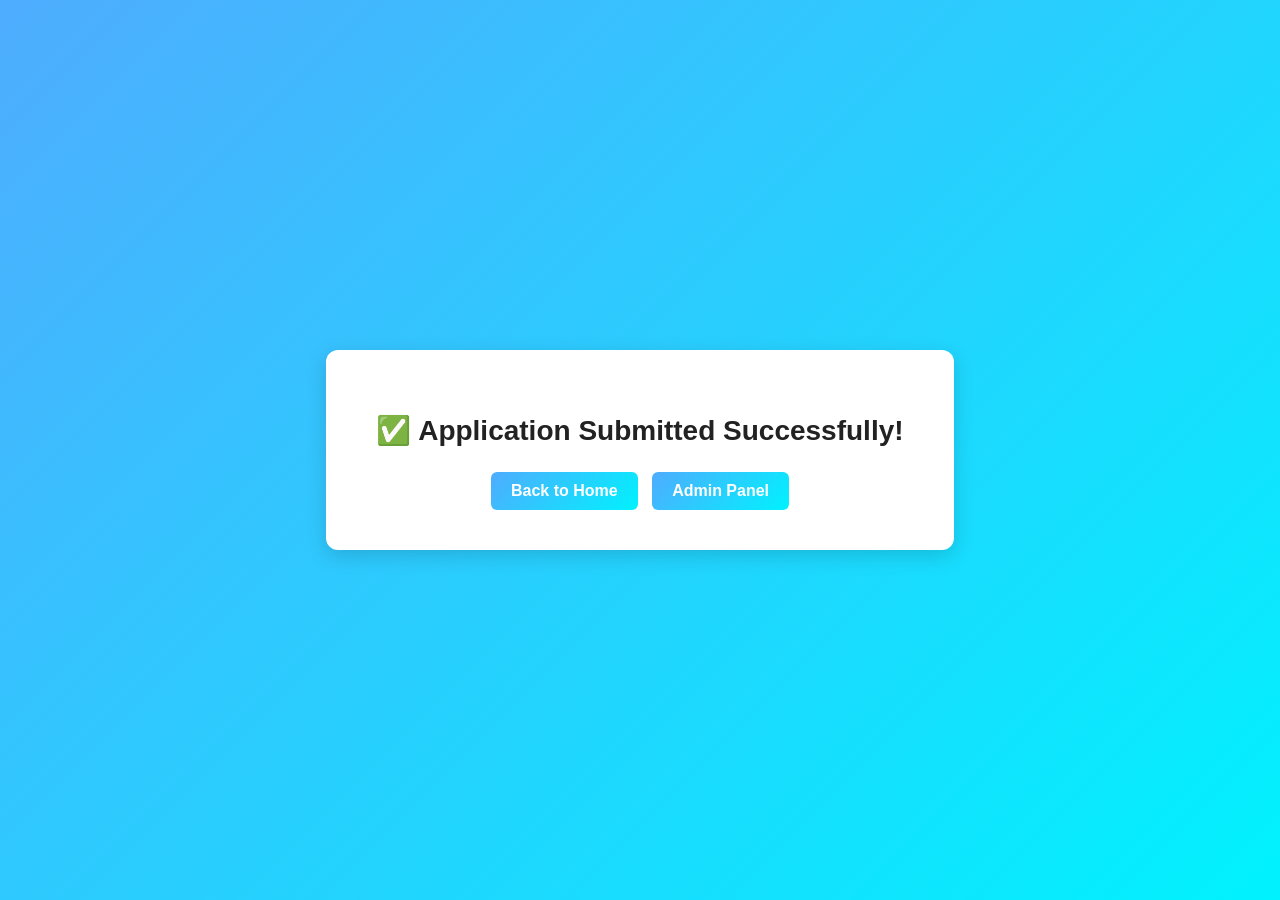
==== templates/success.html @ b9e0510f "final project for render" ====
<!DOCTYPE html>
<html lang="en">
<head>
<meta charset="UTF-8">
<meta name="viewport" content="width=device-width, initial-scale=1.0">
<title>Application Submitted</title>

<style>
/* Body & Container */
body {
  font-family: 'Segoe UI', Tahoma, Geneva, Verdana, sans-serif;
  background: linear-gradient(135deg, #4facfe, #00f2fe);
  margin: 0;
  padding: 0;
  display: flex;
  justify-content: center;
  align-items: center;
  min-height: 100vh;
}

.container {
  background: #fff;
  padding: 40px 50px;
  border-radius: 12px;
  text-align: center;
  box-shadow: 0px 6px 20px rgba(0, 0, 0, 0.15);
}

/* Heading */
h2 {
  color: #222;
  font-size: 28px;
  margin-bottom: 25px;
}

/* Buttons */
.button {
  display: inline-block;
  padding: 10px 20px;
  background: linear-gradient(135deg, #4facfe, #00f2fe);
  color: white;
  text-decoration: none;
  font-weight: 600;
  border-radius: 6px;
  transition: all 0.3s ease;
}

.button:hover {
  background: linear-gradient(135deg, #3a8ef6, #00d2f7);
  transform: translateY(-2px);
  box-shadow: 0px 4px 12px rgba(0,0,0,0.2);
}
</style>

</head>
<body>
<div class="container">
    <h2>✅ Application Submitted Successfully!</h2>
    <a href="/" class="button">Back to Home</a>
    <a href="/admin" class="button" style="margin-left:10px;">Admin Panel</a>
</div>
</body>
</html>
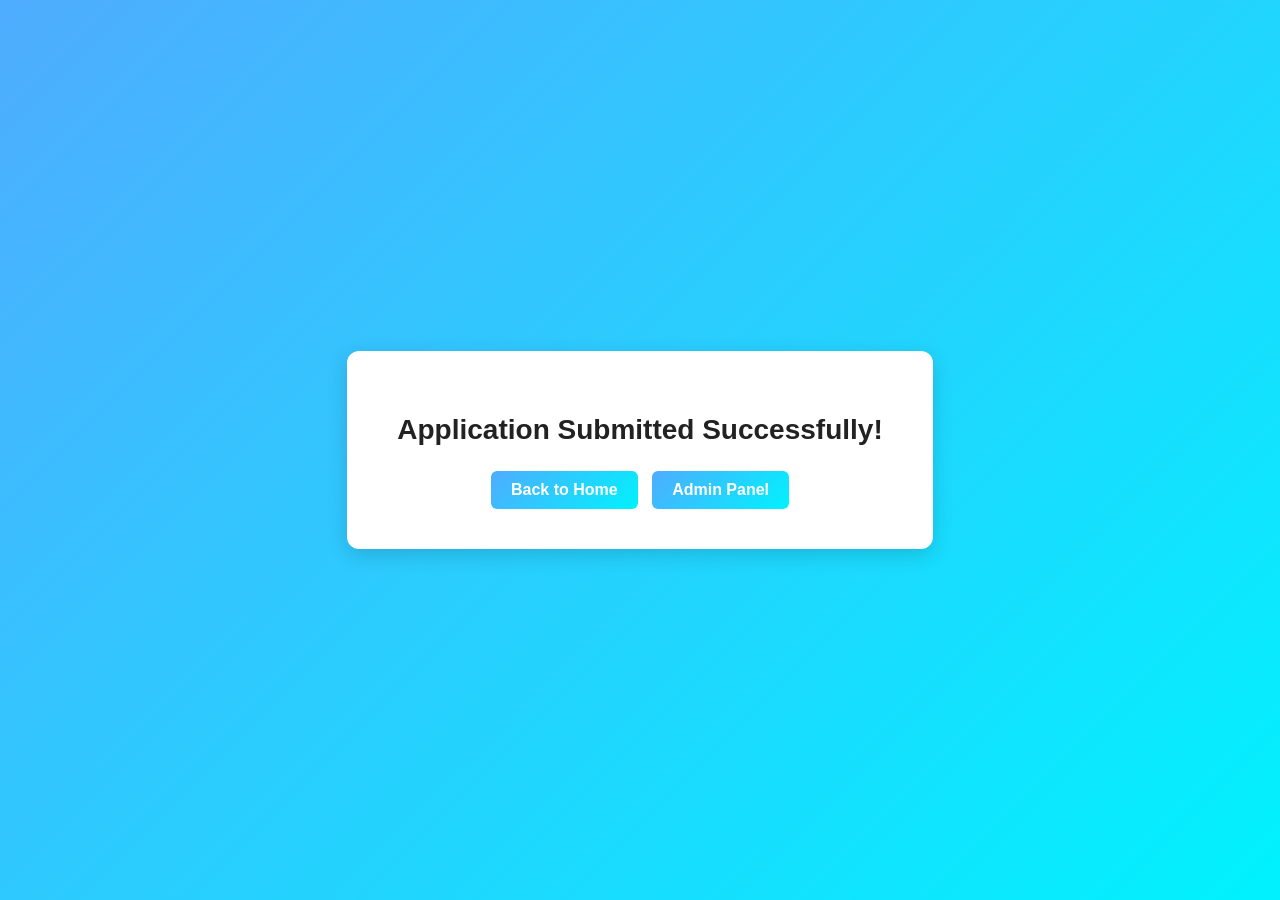
==== commit 6b91938e: "update" ====
--- a/templates/success.html
+++ b/templates/success.html
@@ -55,7 +55,7 @@
 </head>
 <body>
 <div class="container">
-    <h2>✅ Application Submitted Successfully!</h2>
+    <h2>Application Submitted Successfully!</h2>
     <a href="/" class="button">Back to Home</a>
     <a href="/admin" class="button" style="margin-left:10px;">Admin Panel</a>
 </div>
